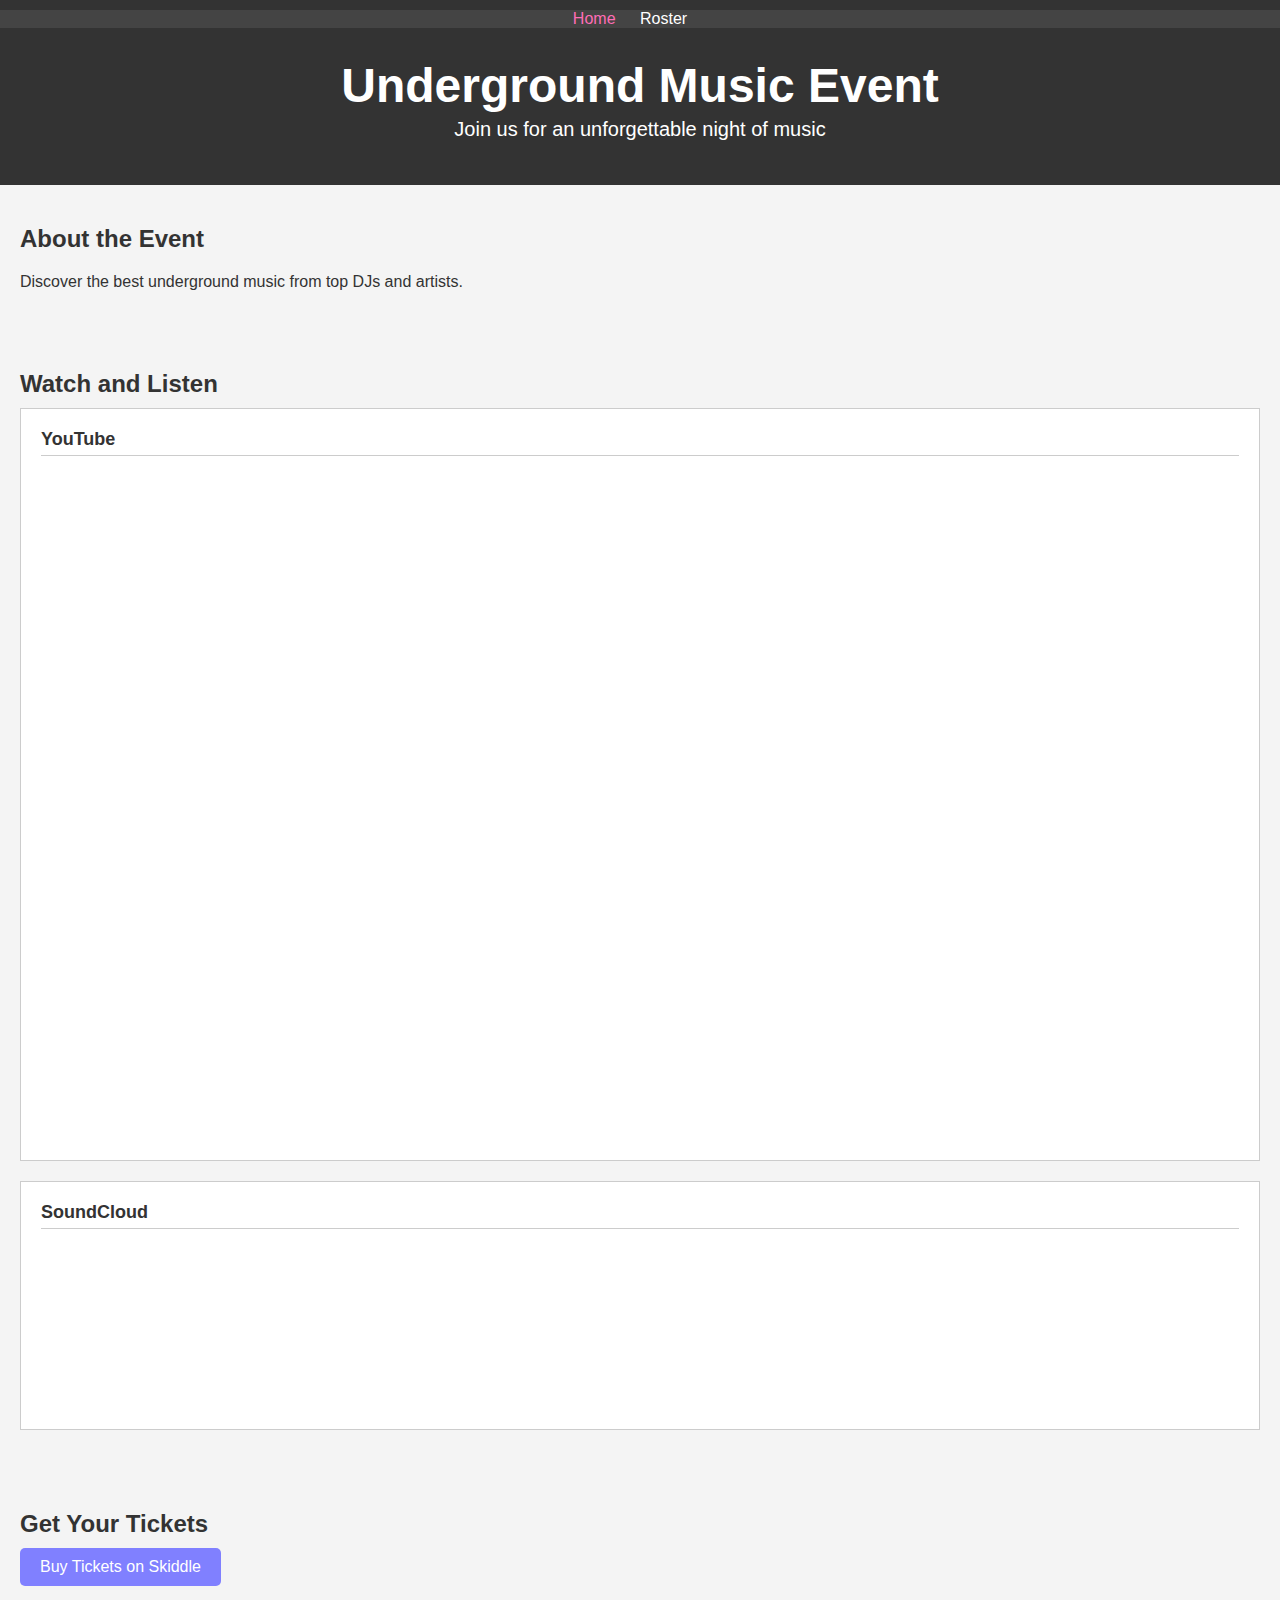
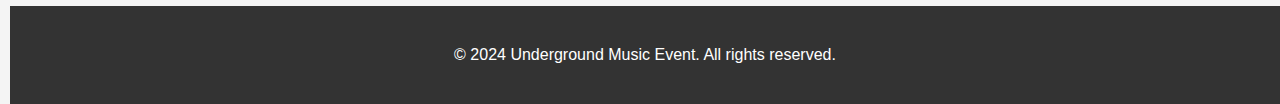
==== index.html @ 621d2351 "Add files via upload" ====
<!DOCTYPE html>
<html lang="en">

<head>
    <meta charset="UTF-8">
    <meta name="viewport" content="width=device-width, initial-scale=1.0">
    <title>Underground Music Event</title>
    <link rel="stylesheet" href="styles.css">
</head>

<body>
    <nav>
        <ul>
            <li class="active"><a href="index.html">Home</a></li>
            <li><a href="roster.html">Roster</a></li>
        </ul>
    </nav>

    <header>
        <h1>Underground Music Event</h1>
        <p>Join us for an unforgettable night of music</p>
    </header>

    <section id="about">
        <h2>About the Event</h2>
        <p>Discover the best underground music from top DJs and artists.</p>
    </section>

    <section id="media">
        <h2>Watch and Listen</h2>

        <div class="media-container">
            <h3>YouTube</h3>
            <div class="video-container">
                <iframe width="560" height="315" src="https://www.youtube.com/embed/YOUR_VIDEO_ID" frameborder="0" allow="accelerometer; autoplay; encrypted-media; gyroscope; picture-in-picture" allowfullscreen></iframe>
            </div>
        </div>

        <div class="media-container">
            <h3>SoundCloud</h3>
            <iframe width="100%" height="166" scrolling="no" frameborder="no" allow="autoplay" src="https://w.soundcloud.com/player/?url=https%3A//api.soundcloud.com/tracks/YOUR_TRACK_ID&color=%23ff5500&inverse=false&auto_play=false&show_user=true"></iframe>
        </div>
    </section>

    <section id="tickets">
        <h2>Get Your Tickets</h2>
        <a href="https://www.skiddle.com/whats-on/YOUR_EVENT_ID" class="skiddle-button">Buy Tickets on Skiddle</a>
    </section>

    <footer class="footer">
        <p>&copy; 2024 Underground Music Event. All rights reserved.</p>
    </footer>

    <script src="scripts.js"></script>
</body>

</html>
---- styles.css ----
/* styles.css */

/* General Styles */
body {
    font-family: Arial, sans-serif;
    margin: 0;
    padding: 0;
    background-color: #f4f4f4;
    color: #333;
}

nav {
    background-color: #333;
    color: #fff;
    padding: 10px 0;
}

nav ul {
    list-style-type: none;
    padding: 0;
    margin: 0;
    text-align: center;
}

nav ul li {
    display: inline;
    margin-right: 20px;
}

nav ul li a {
    text-decoration: none;
    color: #fff;
}

header {
    background-color: #333;
    color: #fff;
    padding: 20px;
    text-align: center;
}

header h1 {
    margin: 0;
    font-size: 36px;
}

header p {
    margin-top: 0;
}

section {
    padding: 20px;
}

h2 {
    color: #333;
    font-size: 24px;
    margin-bottom: 10px;
}

p {
    font-size: 16px;
    line-height: 1.6;
}

/* Media Styles */
.media-container {
    margin-bottom: 20px;
    padding: 20px;
    background-color: #fff;
    border: 1px solid #ccc;
}

.media-container h3 {
    color: #333;
    font-size: 18px;
    margin-top: 0;
    margin-bottom: 10px;
    padding-bottom: 5px;
    border-bottom: 1px solid #ccc;
}

.video-container {
    position: relative;
    padding-bottom: 56.25%;
    height: 0;
}

.video-container iframe {
    position: absolute;
    top: 0;
    left: 0;
    width: 100%;
    height: 100%;
}

/* Tickets Styles */
#tickets {
    background-color: #f4f4f4;
    padding: 20px;
}

.skiddle-button {
    display: inline-block;
    padding: 10px 20px;
    background-color: #333;
    color: #fff;
    text-decoration: none;
    font-size: 16px;
    border-radius: 5px;
    transition: background-color 0.3s;
}

.skiddle-button:hover {
    background-color: #555;
}

/* Footer Styles */
footer {
    background-color: #333;
    color: #fff;
    padding: 20px;
    text-align: center;
}

/* Navbar Styles */
nav ul li a:hover {
    color: #ff6db6;
}

nav ul li.active a {
    color: #ff6db6;
}

nav ul li a:focus {
    color: #ff6db6;
}

/* New 2024 CSS Features */

/* CSS Container Queries */
@container (min-width: 400px) {
    .media-container {
        border: 2px solid #333;
    }
}

/* CSS Nesting */
header {
    color: white;
    & h1 {
        font-size: 48px;
    }
    & p {
        font-size: 20px;
    }
}

/* CSS Subgrid */
.grid-container {
    display: grid;
    grid-template-columns: 1fr 1fr;
    gap: 20px;
}

.grid-item {
    display: subgrid;
}

/* Color Functions */
.skiddle-button {
    background-color: color-mix(in srgb, blue 50%, white);
    color: color-contrast(black vs white);
}

/* CSS :has() Pseudo-Class */
nav ul:has(> li.active) {
    background-color: #444;
}

/* CSS Container Units */
.container {
    width: 50cqw;
    height: 50cqh;
}

/* CSS Masonry Layout */
.masonry {
    display: grid;
    grid-template-columns: repeat(auto-fill, minmax(200px, 1fr));
    grid-auto-flow: dense;
}

/* Enhanced Logical Properties */
.footer {
    margin-inline-start: 10px;
    padding-block-end: 20px;
}

/* Responsive DJ Profile Grid */
.grid-container {
    display: grid;
    grid-template-columns: 1fr;
    gap: 20px;
}

@media (min-width: 600px) {
    .grid-container {
        grid-template-columns: 1fr 1fr;
    }
}

@media (min-width: 900px) {
    .grid-container {
        grid-template-columns: 1fr 1fr 1fr;
    }
}

.dj-profile {
    background-color: #fff;
    padding: 20px;
    border: 1px solid #ccc;
    border-radius: 10px;
}

.profile-info img {
    max-width: 100%;
    border-radius: 50%;
}

.social-links {
    display: flex;
    justify-content: space-around;
    margin-top: 10px;
}

.social-links a {
    color: #333;
    text-decoration: none;
    font-size: 14px;
}
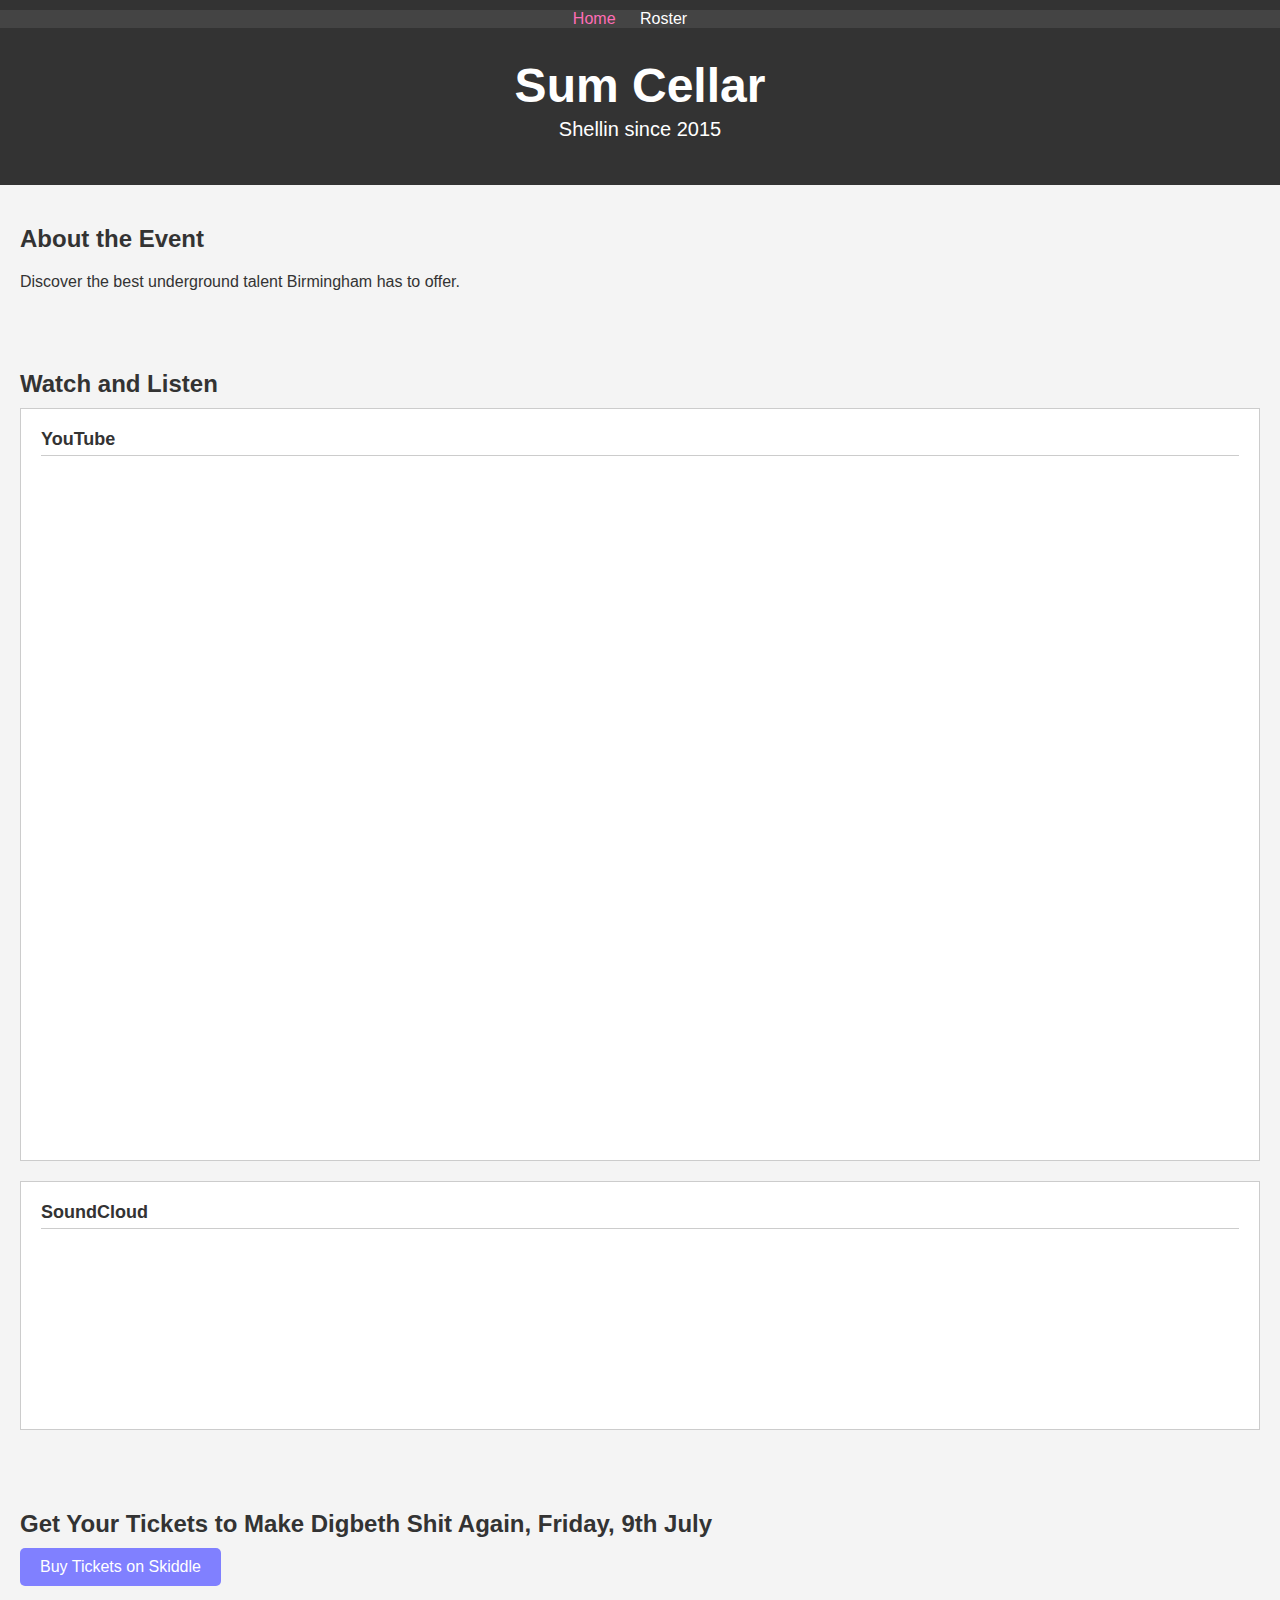
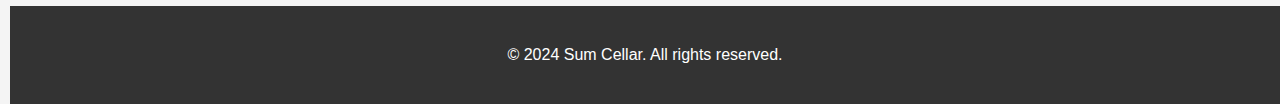
==== commit cce667b7: "Add files via upload" ====
--- a/index.html
+++ b/index.html
@@ -4,7 +4,7 @@
 <head>
     <meta charset="UTF-8">
     <meta name="viewport" content="width=device-width, initial-scale=1.0">
-    <title>Underground Music Event</title>
+    <title>Sum Cellar</title>
     <link rel="stylesheet" href="styles.css">
 </head>
 
@@ -17,13 +17,13 @@
     </nav>
 
     <header>
-        <h1>Underground Music Event</h1>
-        <p>Join us for an unforgettable night of music</p>
+        <h1>Sum Cellar</h1>
+        <p>Shellin since 2015</p>
     </header>
 
     <section id="about">
         <h2>About the Event</h2>
-        <p>Discover the best underground music from top DJs and artists.</p>
+        <p>Discover the best underground talent Birmingham has to offer.</p>
     </section>
 
     <section id="media">
@@ -32,7 +32,7 @@
         <div class="media-container">
             <h3>YouTube</h3>
             <div class="video-container">
-                <iframe width="560" height="315" src="https://www.youtube.com/embed/YOUR_VIDEO_ID" frameborder="0" allow="accelerometer; autoplay; encrypted-media; gyroscope; picture-in-picture" allowfullscreen></iframe>
+                <iframe width="560" height="315" src="https://www.youtube.com/watch?v=8girIEJ_jCs" frameborder="0" allow="accelerometer; autoplay; encrypted-media; gyroscope; picture-in-picture" allowfullscreen></iframe>
             </div>
         </div>
 
@@ -43,12 +43,12 @@
     </section>
 
     <section id="tickets">
-        <h2>Get Your Tickets</h2>
-        <a href="https://www.skiddle.com/whats-on/YOUR_EVENT_ID" class="skiddle-button">Buy Tickets on Skiddle</a>
+        <h2>Get Your Tickets to Make Digbeth Shit Again, Friday, 9th July</h2>
+        <a href="https://www.skiddle.com/whats-on/Birmingham/The-Rainbow-Pub-Digbeth/Sum-Cellar-Make-Digbeth-Sht-Again/39163729/" class="skiddle-button">Buy Tickets on Skiddle</a>
     </section>
 
     <footer class="footer">
-        <p>&copy; 2024 Underground Music Event. All rights reserved.</p>
+        <p>&copy; 2024 Sum Cellar. All rights reserved.</p>
     </footer>
 
     <script src="scripts.js"></script>
--- a/styles.css
+++ b/styles.css
@@ -7,6 +7,7 @@
     padding: 0;
     background-color: #f4f4f4;
     color: #333;
+    overflow-x: hidden; /* Prevent horizontal scrolling */
 }
 
 nav {
@@ -202,6 +203,7 @@
     display: grid;
     grid-template-columns: 1fr;
     gap: 20px;
+    grid-auto-flow: dense; /* Ensure items are placed densely in the grid */
 }
 
 @media (min-width: 600px) {
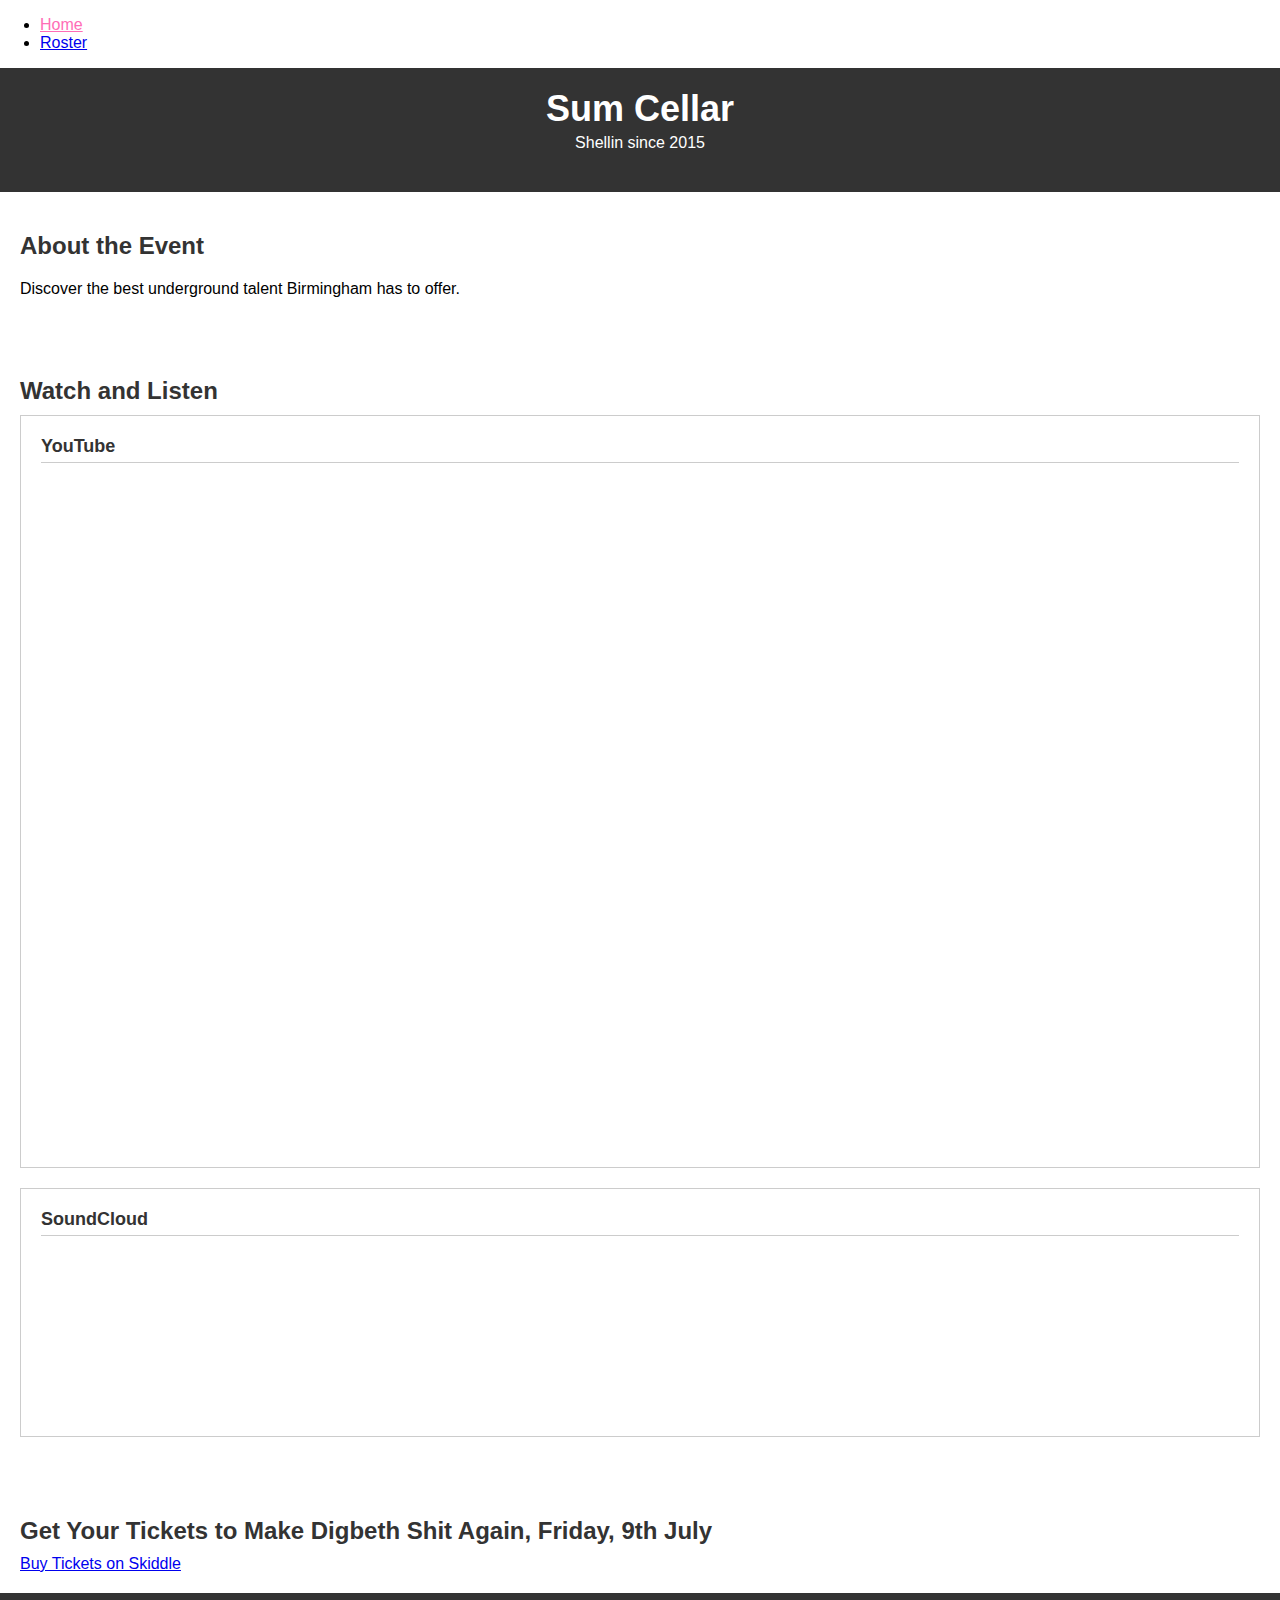
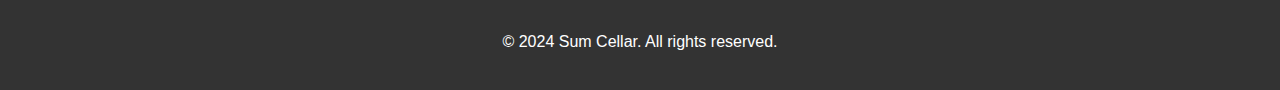
==== commit 007ecc2e: "Add files via upload" ====
--- a/index.html
+++ b/index.html
@@ -32,7 +32,7 @@
         <div class="media-container">
             <h3>YouTube</h3>
             <div class="video-container">
-                <iframe width="560" height="315" src="https://www.youtube.com/watch?v=8girIEJ_jCs" frameborder="0" allow="accelerometer; autoplay; encrypted-media; gyroscope; picture-in-picture" allowfullscreen></iframe>
+                <iframe width="100%" height="315" src="https://www.youtube.com/embed/8girIEJ_jCs" frameborder="0" allow="accelerometer; autoplay; encrypted-media; gyroscope; picture-in-picture" allowfullscreen></iframe>
             </div>
         </div>
 
@@ -47,7 +47,7 @@
         <a href="https://www.skiddle.com/whats-on/Birmingham/The-Rainbow-Pub-Digbeth/Sum-Cellar-Make-Digbeth-Sht-Again/39163729/" class="skiddle-button">Buy Tickets on Skiddle</a>
     </section>
 
-    <footer class="footer">
+    <footer>
         <p>&copy; 2024 Sum Cellar. All rights reserved.</p>
     </footer>
 
@@ -61,3 +61,4 @@
 
 
 
+
--- a/styles.css
+++ b/styles.css
@@ -1,36 +1,8 @@
-/* styles.css */
-
 /* General Styles */
 body {
     font-family: Arial, sans-serif;
     margin: 0;
     padding: 0;
-    background-color: #f4f4f4;
-    color: #333;
-    overflow-x: hidden; /* Prevent horizontal scrolling */
-}
-
-nav {
-    background-color: #333;
-    color: #fff;
-    padding: 10px 0;
-}
-
-nav ul {
-    list-style-type: none;
-    padding: 0;
-    margin: 0;
-    text-align: center;
-}
-
-nav ul li {
-    display: inline;
-    margin-right: 20px;
-}
-
-nav ul li a {
-    text-decoration: none;
-    color: #fff;
 }
 
 header {
@@ -70,6 +42,7 @@
     padding: 20px;
     background-color: #fff;
     border: 1px solid #ccc;
+    overflow: hidden; /* Ensure content doesn't overflow */
 }
 
 .media-container h3 {
@@ -81,10 +54,12 @@
     border-bottom: 1px solid #ccc;
 }
 
+/* Video Container (for YouTube) */
 .video-container {
     position: relative;
-    padding-bottom: 56.25%;
+    padding-bottom: 56.25%; /* 16:9 aspect ratio */
     height: 0;
+    overflow: hidden;
 }
 
 .video-container iframe {
@@ -95,25 +70,28 @@
     height: 100%;
 }
 
-/* Tickets Styles */
-#tickets {
-    background-color: #f4f4f4;
-    padding: 20px;
+/* Instagram Embed Container */
+.instagram-container {
+    margin-top: 20px; /* Adjust as needed */
+    width: 100%;
 }
 
-.skiddle-button {
-    display: inline-block;
-    padding: 10px 20px;
-    background-color: #333;
-    color: #fff;
-    text-decoration: none;
-    font-size: 16px;
-    border-radius: 5px;
-    transition: background-color 0.3s;
+.instagram-container .instagram-media {
+    margin: 0 auto !important; /* Center the Instagram embed */
+    max-width: 100% !important; /* Ensure it stays within its container */
 }
 
-.skiddle-button:hover {
-    background-color: #555;
+/* Social Links */
+.social-links {
+    display: flex;
+    justify-content: space-around;
+    margin-top: 10px;
+}
+
+.social-links a {
+    color: #333;
+    text-decoration: none;
+    font-size: 14px;
 }
 
 /* Footer Styles */
@@ -135,67 +113,6 @@
 
 nav ul li a:focus {
     color: #ff6db6;
-}
-
-/* New 2024 CSS Features */
-
-/* CSS Container Queries */
-@container (min-width: 400px) {
-    .media-container {
-        border: 2px solid #333;
-    }
-}
-
-/* CSS Nesting */
-header {
-    color: white;
-    & h1 {
-        font-size: 48px;
-    }
-    & p {
-        font-size: 20px;
-    }
-}
-
-/* CSS Subgrid */
-.grid-container {
-    display: grid;
-    grid-template-columns: 1fr 1fr;
-    gap: 20px;
-}
-
-.grid-item {
-    display: subgrid;
-}
-
-/* Color Functions */
-.skiddle-button {
-    background-color: color-mix(in srgb, blue 50%, white);
-    color: color-contrast(black vs white);
-}
-
-/* CSS :has() Pseudo-Class */
-nav ul:has(> li.active) {
-    background-color: #444;
-}
-
-/* CSS Container Units */
-.container {
-    width: 50cqw;
-    height: 50cqh;
-}
-
-/* CSS Masonry Layout */
-.masonry {
-    display: grid;
-    grid-template-columns: repeat(auto-fill, minmax(200px, 1fr));
-    grid-auto-flow: dense;
-}
-
-/* Enhanced Logical Properties */
-.footer {
-    margin-inline-start: 10px;
-    padding-block-end: 20px;
 }
 
 /* Responsive DJ Profile Grid */
@@ -241,3 +158,4 @@
     text-decoration: none;
     font-size: 14px;
 }
+
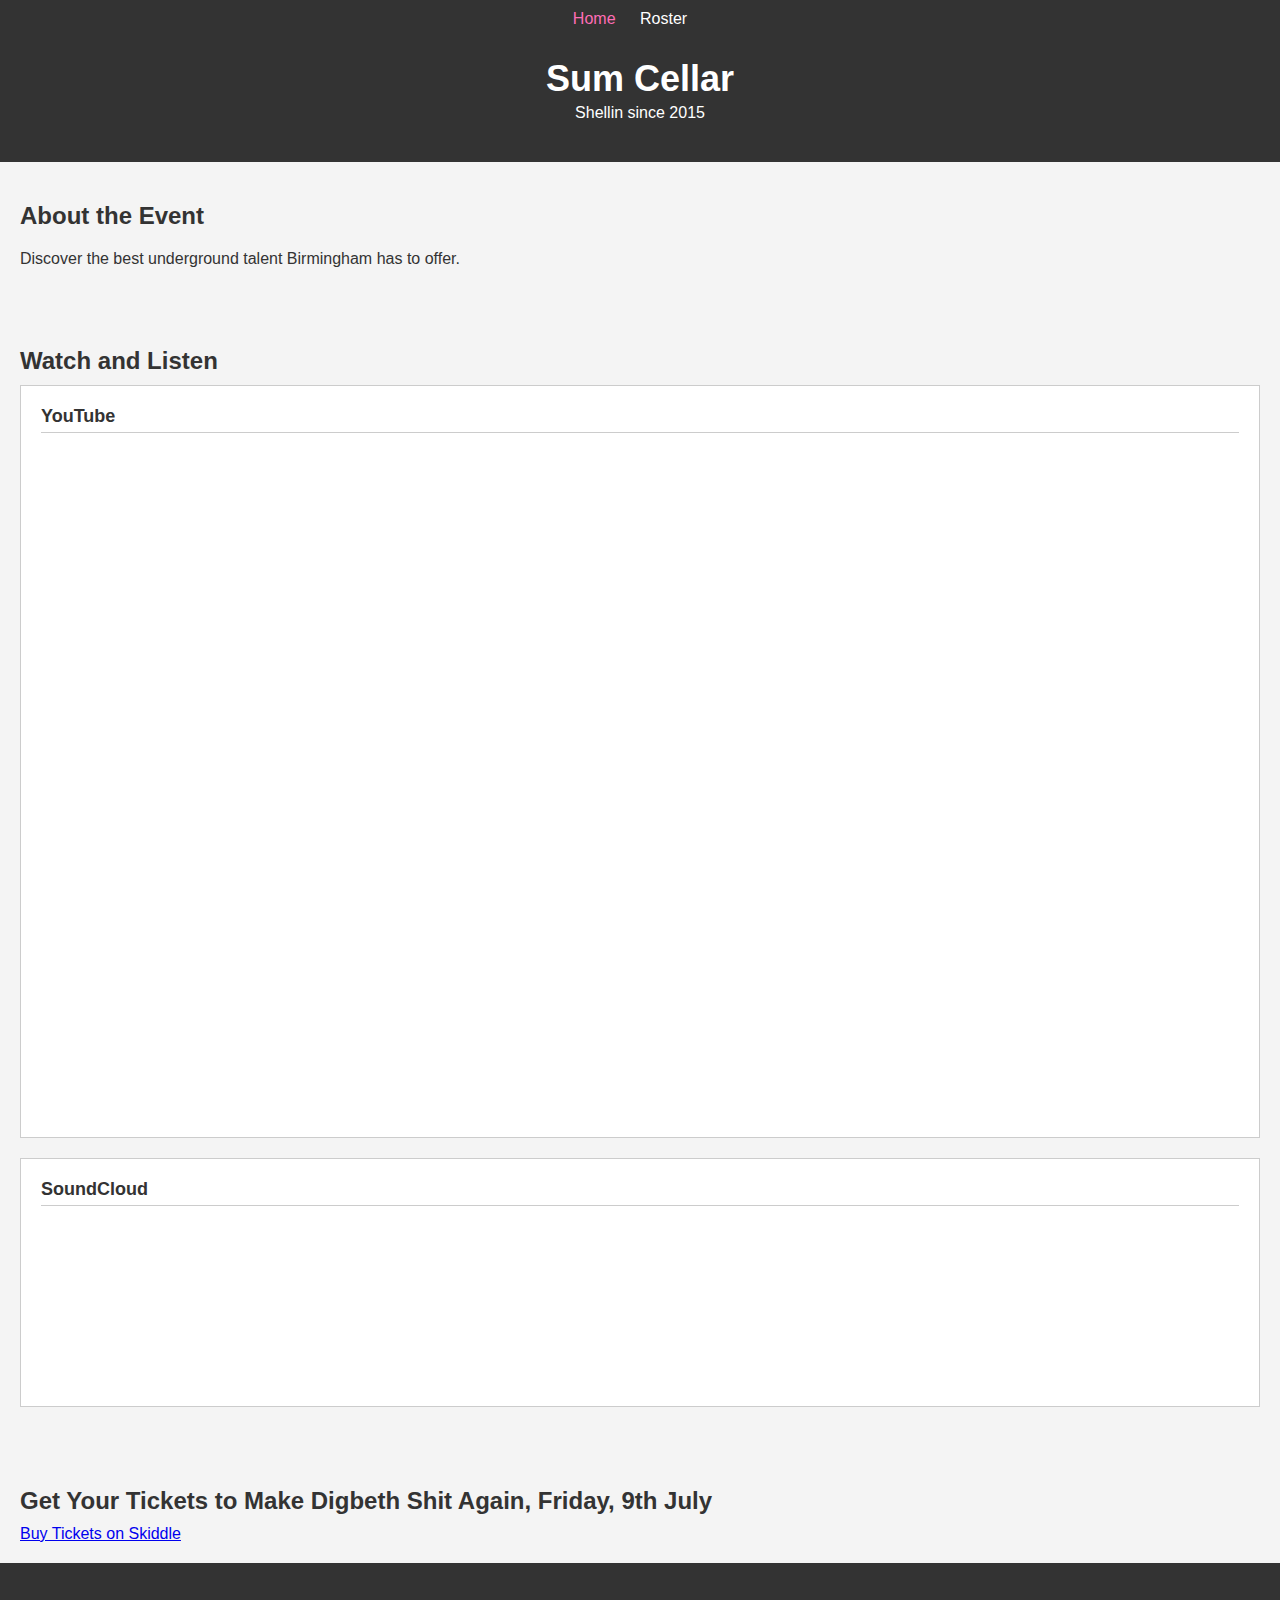
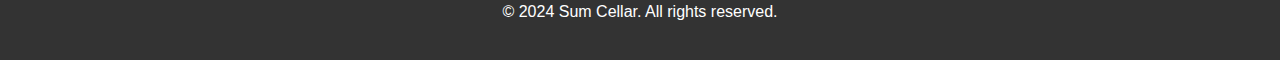
==== commit 624d11db: "Add files via upload" ====
--- a/index.html
+++ b/index.html
@@ -32,7 +32,7 @@
         <div class="media-container">
             <h3>YouTube</h3>
             <div class="video-container">
-                <iframe width="100%" height="315" src="https://www.youtube.com/embed/8girIEJ_jCs" frameborder="0" allow="accelerometer; autoplay; encrypted-media; gyroscope; picture-in-picture" allowfullscreen></iframe>
+                <iframe width="560" height="315" src="https://www.youtube.com/embed/8girIEJ_jCs?si=K_0YXmUQ0cn2hAzm" title="YouTube video player" frameborder="0" allow="accelerometer; autoplay; clipboard-write; encrypted-media; gyroscope; picture-in-picture; web-share" referrerpolicy="strict-origin-when-cross-origin" allowfullscreen></iframe>
             </div>
         </div>
 
@@ -47,7 +47,7 @@
         <a href="https://www.skiddle.com/whats-on/Birmingham/The-Rainbow-Pub-Digbeth/Sum-Cellar-Make-Digbeth-Sht-Again/39163729/" class="skiddle-button">Buy Tickets on Skiddle</a>
     </section>
 
-    <footer>
+    <footer class="footer">
         <p>&copy; 2024 Sum Cellar. All rights reserved.</p>
     </footer>
 
@@ -61,4 +61,3 @@
 
 
 
-
--- a/styles.css
+++ b/styles.css
@@ -3,6 +3,32 @@
     font-family: Arial, sans-serif;
     margin: 0;
     padding: 0;
+    background-color: #f4f4f4;
+    color: #333;
+    overflow-x: hidden; /* Prevent horizontal scrolling */
+}
+
+nav {
+    background-color: #333;
+    color: #fff;
+    padding: 10px 0;
+}
+
+nav ul {
+    list-style-type: none;
+    padding: 0;
+    margin: 0;
+    text-align: center;
+}
+
+nav ul li {
+    display: inline;
+    margin-right: 20px;
+}
+
+nav ul li a {
+    text-decoration: none;
+    color: #fff;
 }
 
 header {
@@ -68,17 +94,6 @@
     left: 0;
     width: 100%;
     height: 100%;
-}
-
-/* Instagram Embed Container */
-.instagram-container {
-    margin-top: 20px; /* Adjust as needed */
-    width: 100%;
-}
-
-.instagram-container .instagram-media {
-    margin: 0 auto !important; /* Center the Instagram embed */
-    max-width: 100% !important; /* Ensure it stays within its container */
 }
 
 /* Social Links */
@@ -159,3 +174,5 @@
     font-size: 14px;
 }
 
+
+
